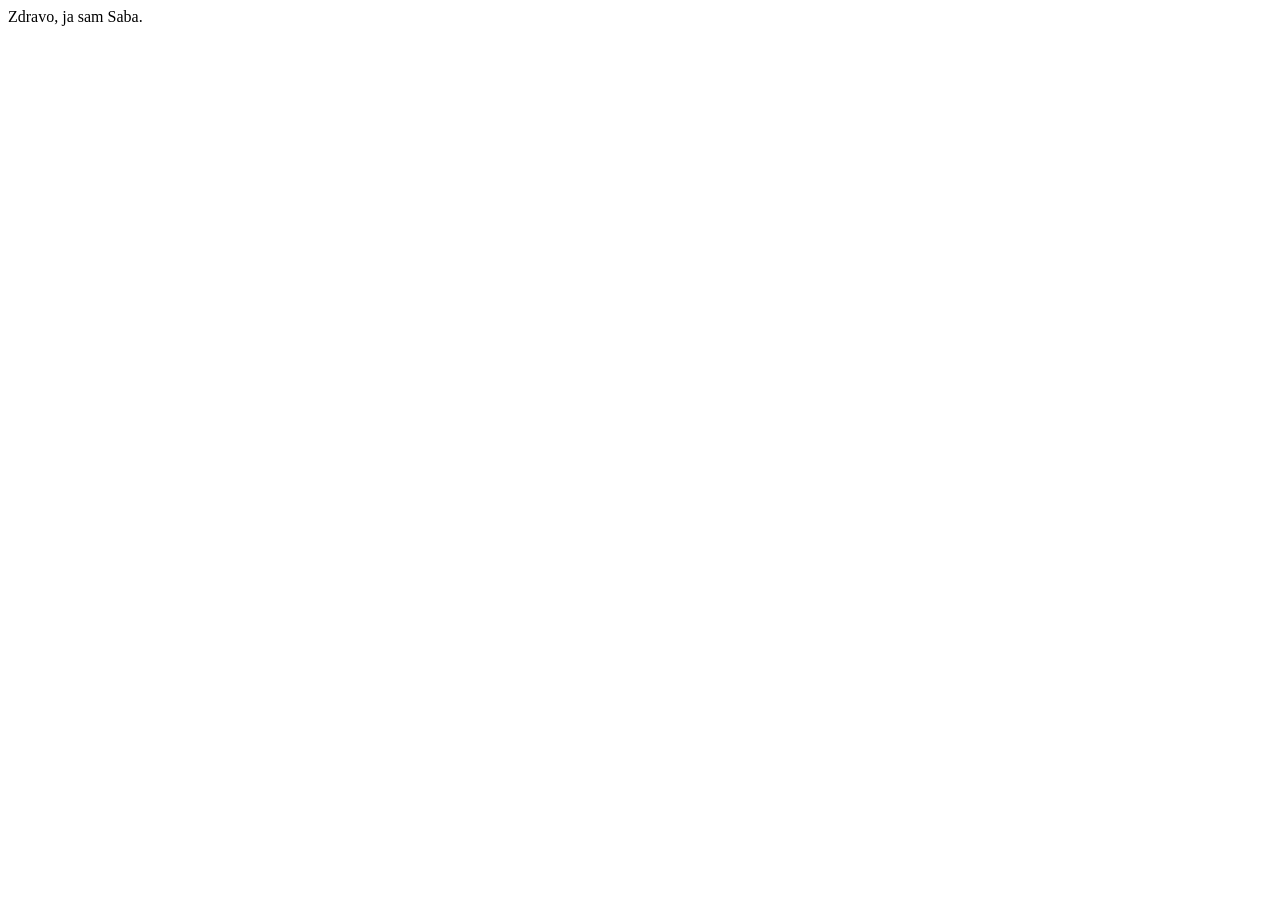
==== index.html @ 7f8224b6 "Pokreni repo" ====
<!DOCTYPE html>
<html lang="en">
<head>
    <meta charset="UTF-8">
    <meta http-equiv="X-UA-Compatible" content="IE=edge">
    <meta name="viewport" content="width=device-width, initial-scale=1.0">
    <title>Document</title>
</head>
<body>
    Zdravo, ja sam Saba.
</body>
</html>
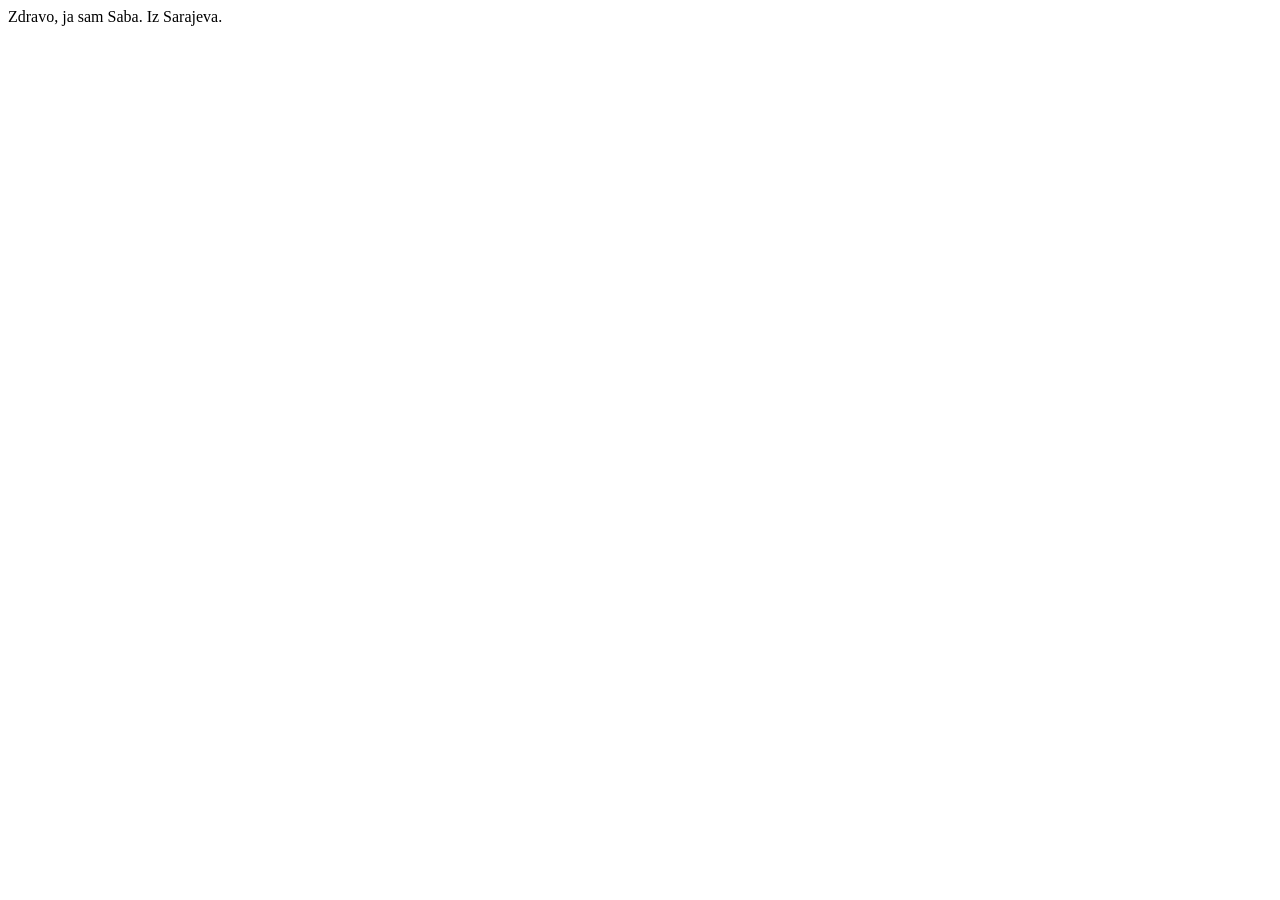
==== commit 93567913: "jos texta" ====
--- a/index.html
+++ b/index.html
@@ -7,6 +7,6 @@
     <title>Document</title>
 </head>
 <body>
-    Zdravo, ja sam Saba.
+    Zdravo, ja sam Saba. Iz Sarajeva. 
 </body>
 </html>
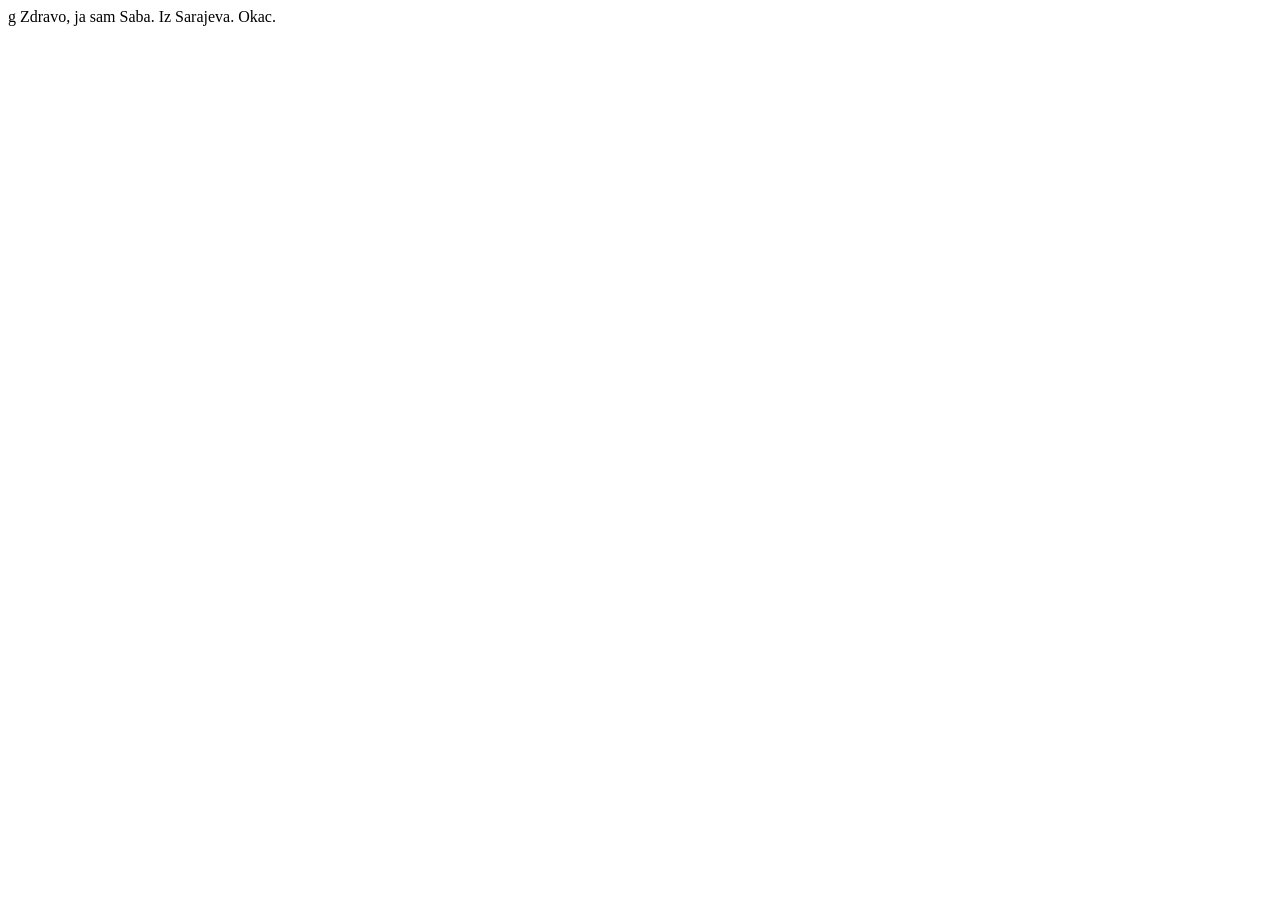
==== commit e8cd8bbd: ""Nadimak"" ====
--- a/index.html
+++ b/index.html
@@ -1,4 +1,4 @@
-<!DOCTYPE html>
+g<!DOCTYPE html>
 <html lang="en">
 <head>
     <meta charset="UTF-8">
@@ -7,6 +7,6 @@
     <title>Document</title>
 </head>
 <body>
-    Zdravo, ja sam Saba. Iz Sarajeva. 
+    Zdravo, ja sam Saba. Iz Sarajeva. Okac.
 </body>
 </html>
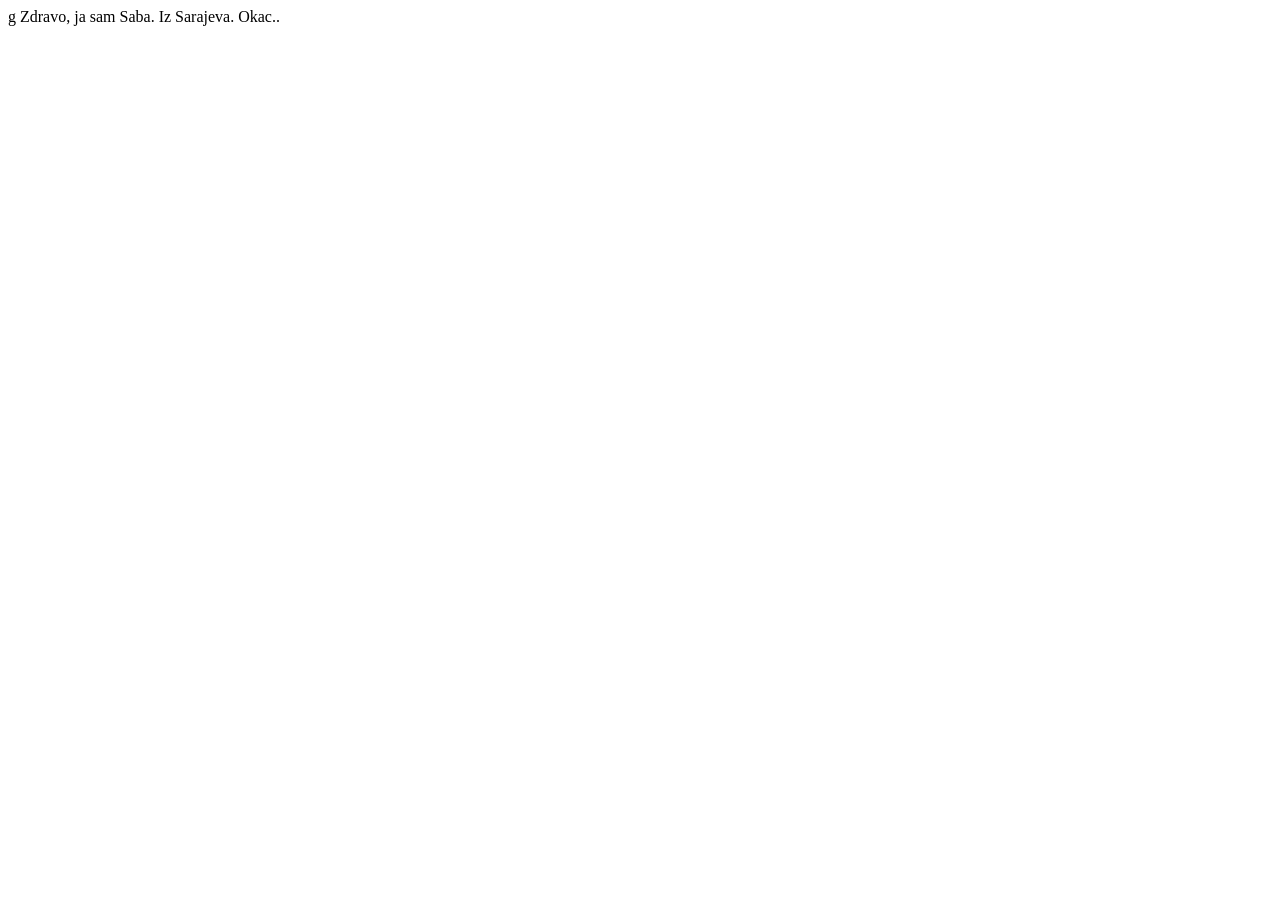
==== commit 9cac524e: "Nadimak" ====
--- a/index.html
+++ b/index.html
@@ -7,6 +7,6 @@
     <title>Document</title>
 </head>
 <body>
-    Zdravo, ja sam Saba. Iz Sarajeva. Okac.
+    Zdravo, ja sam Saba. Iz Sarajeva. Okac..
 </body>
 </html>
